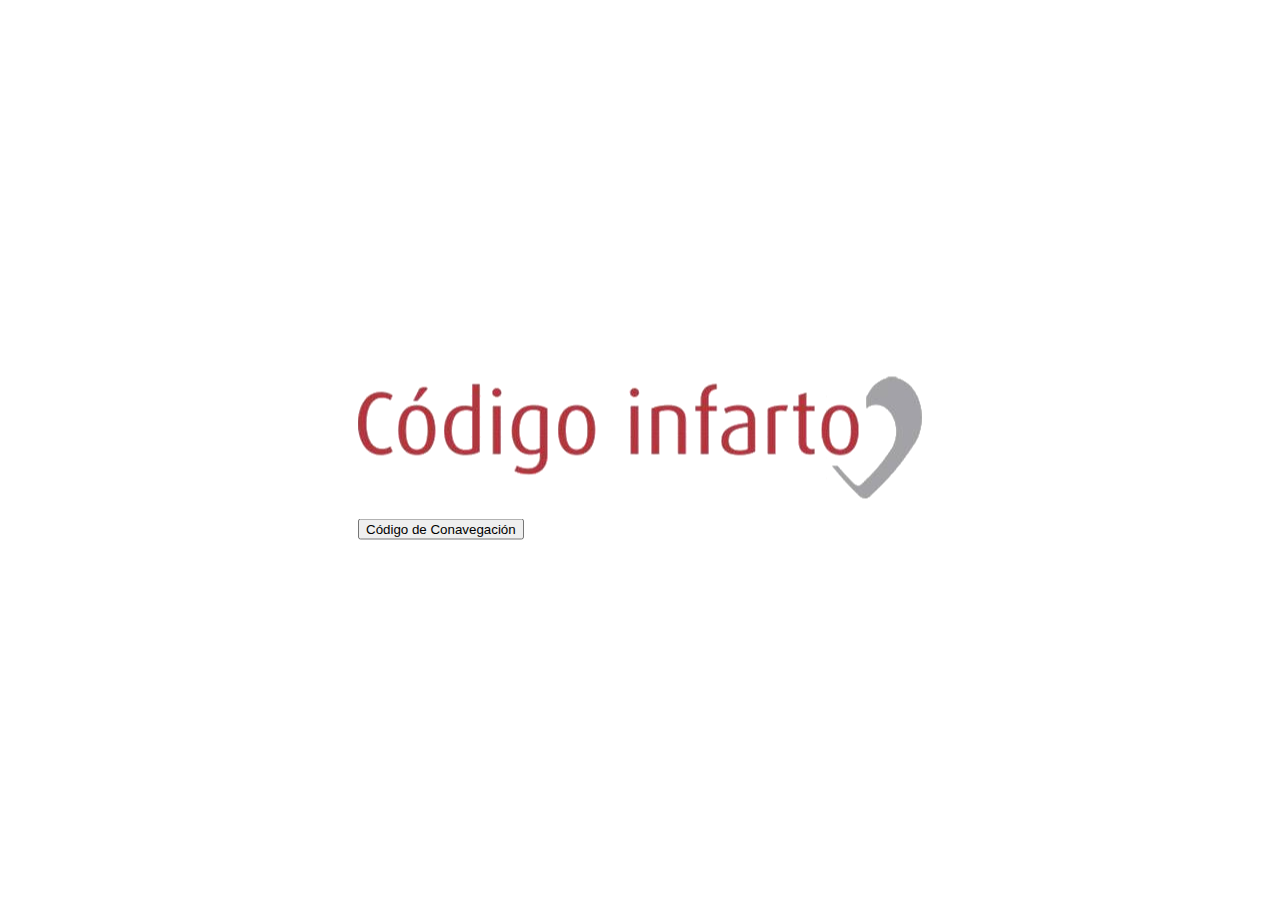
==== index.html @ 5d63bafc "Update index.html" ====
<!DOCTYPE html>
<html>
<head>
    <meta charset="UTF-8">
    <title>Codigo Infarto - Glia</title>
    <script async src="https://api.glia.com/salemove_integration.js"></script>

</head>

<body>
    <style> 
        .logo{
            top: 50%;
    left: 50%;
    transform: translate(-50% , -50%);
    position: absolute;
        }
    </style>
    <div class="logo">
       <p><img src="codigoinfarto_logo.png"></p>
       <div><button class="omnibrowse-code-button btn btn-default" onclick="document.body.appendChild(document.createElement('sm-visitor-code'))">Código de Conavegación</div>
    </div>
</body>
</html>
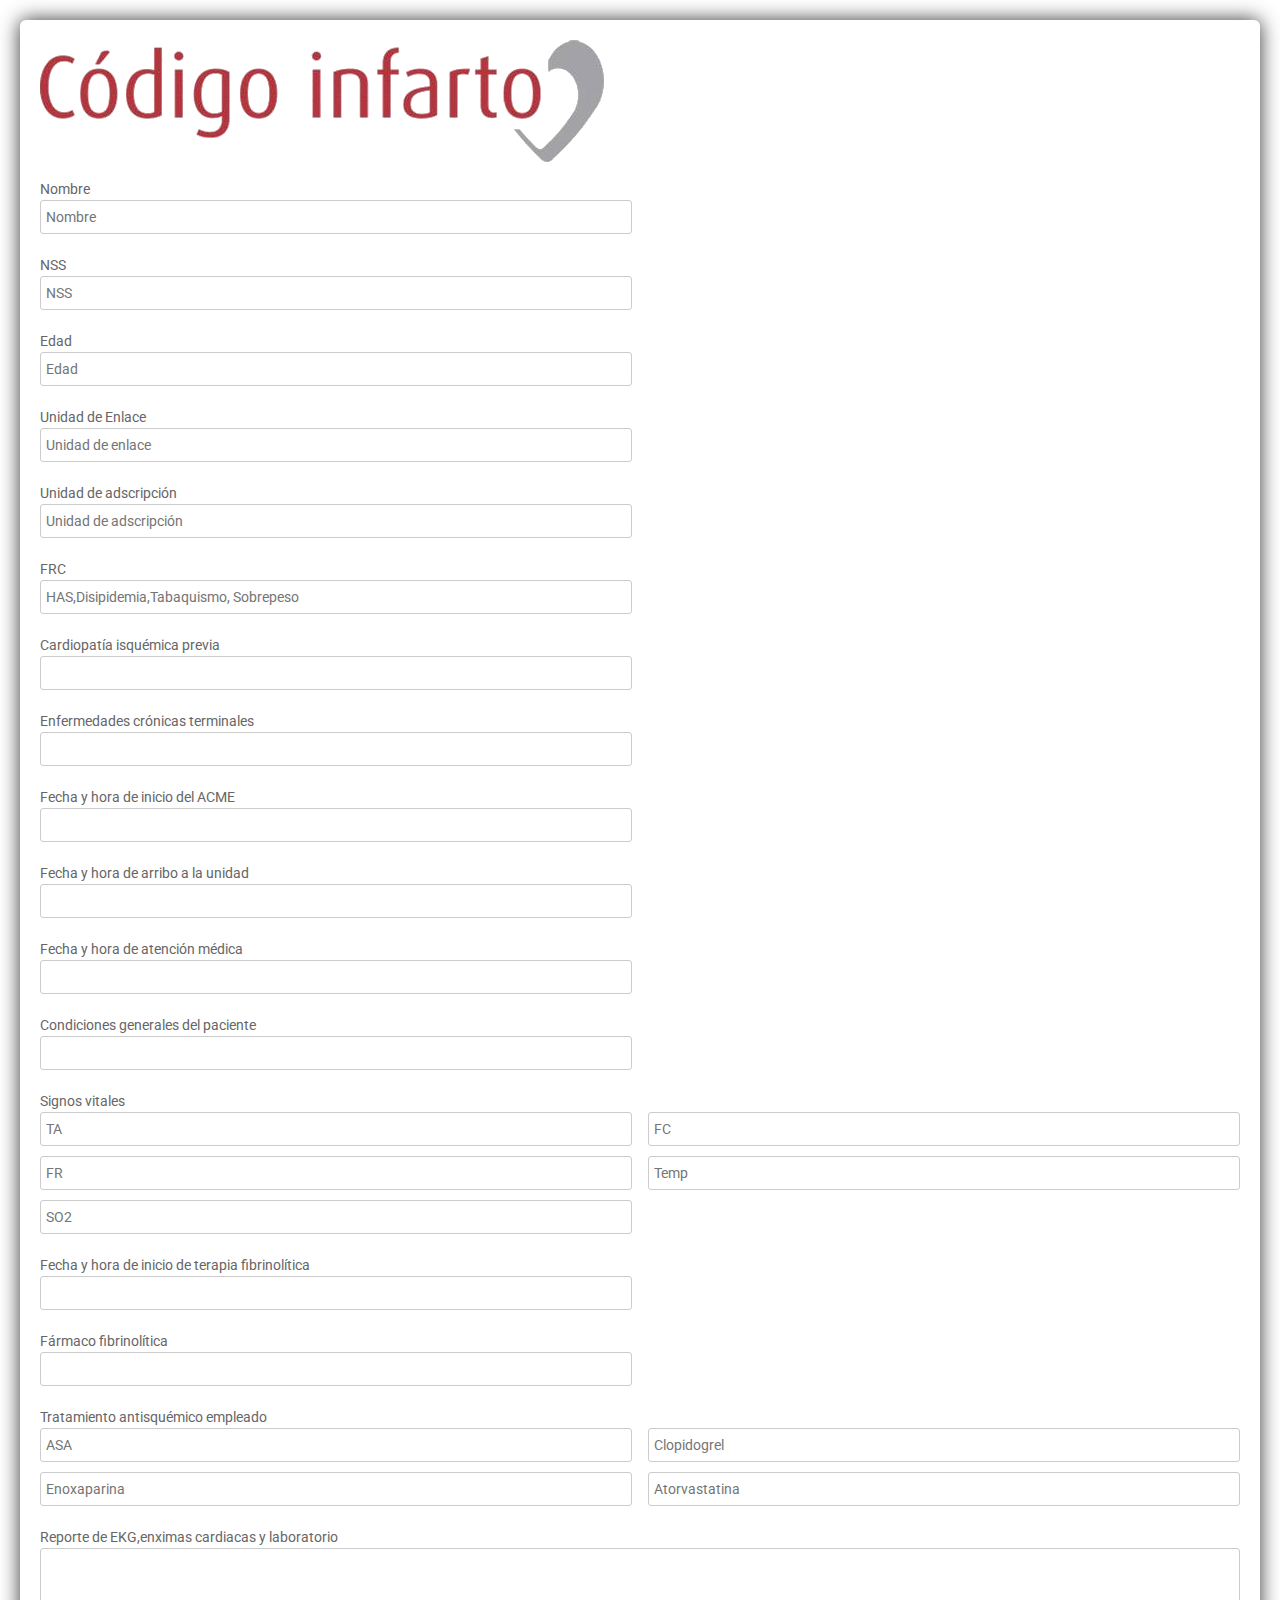
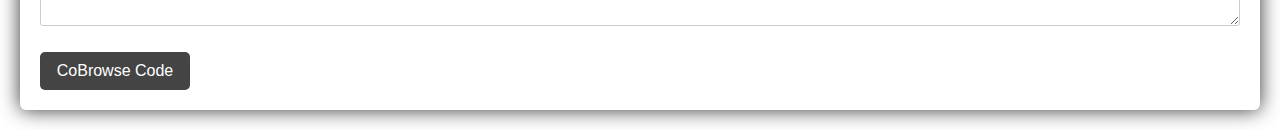
==== commit eaaa4803: "Add files via upload" ====
--- a/index.html
+++ b/index.html
@@ -1,24 +1,311 @@
 <!DOCTYPE html>
 <html>
-<head>
-    <meta charset="UTF-8">
-    <title>Codigo Infarto - Glia</title>
-    <script async src="https://api.glia.com/salemove_integration.js"></script>
-
-</head>
-
-<body>
-    <style> 
-        .logo{
-            top: 50%;
-    left: 50%;
-    transform: translate(-50% , -50%);
-    position: absolute;
-        }
+  <head>
+    <title>Código Infarto</title>
+    <link href="https://fonts.googleapis.com/css?family=Roboto:300,400,500,700" rel="stylesheet">
+    <link rel="stylesheet" href="https://use.fontawesome.com/releases/v5.5.0/css/all.css" integrity="sha384-B4dIYHKNBt8Bc12p+WXckhzcICo0wtJAoU8YZTY5qE0Id1GSseTk6S+L3BlXeVIU" crossorigin="anonymous">
+    <style>
+      html, body {
+      min-height: 100%;
+      }
+      body, div, form, input, select, textarea, p { 
+      padding: 0;
+      margin: 0;
+      outline: none;
+      font-family: Roboto, Arial, sans-serif;
+      font-size: 14px;
+      color: #666;
+      line-height: 22px;
+      }
+      h1 {
+      position: absolute;
+      margin: 0;
+      font-size: 36px;
+      color: #fff;
+      z-index: 2;
+      }
+      .testbox {
+      display: flex;
+      justify-content: center;
+      align-items: center;
+      height: inherit;
+      padding: 20px;
+      }
+      form {
+      width: 100%;
+      padding: 20px;
+      border-radius: 6px;
+      background: #fff;
+      box-shadow: 0 0 20px 0 #333; 
+      }
+      .banner {
+      position: relative;
+      height: 110px;
+      background-image: url("");      background-size: cover;
+      /*background-position: left;*/
+      background-position: 10% 20%; 
+      display: flex;
+      justify-content: center;
+      align-items: center;
+      text-align: center;
+      }
+      .banner::after {
+      content: "";
+      background-color: rgba(0, 0, 0, 0.4); 
+      position: absolute;
+      width: 100%;
+      height: 100%;
+      }
+      input, textarea, select {
+      margin-bottom: 10px;
+      border: 1px solid #ccc;
+      border-radius: 3px;
+      }
+      input {
+      width: calc(100% - 10px);
+      padding: 5px;
+      }
+      select {
+      width: 100%;
+      padding: 7px 0;
+      background: transparent;
+      }
+      textarea {
+      width: calc(100% - 12px);
+      padding: 5px;
+      }
+      .item:hover p, .item:hover i, .question:hover p, .question label:hover, input:hover::placeholder {
+      color: #333;
+      }
+      .item input:hover, .item select:hover, .item textarea:hover {
+      border: 1px solid transparent;
+      box-shadow: 0 0 6px 0 #333;
+      color: #333;
+      }
+      .item {
+      position: relative;
+      margin: 10px 0;
+      }
+      input[type="date"]::-webkit-inner-spin-button {
+      display: none;
+      }
+      .item i, input[type="date"]::-webkit-calendar-picker-indicator {
+      position: absolute;
+      font-size: 20px;
+      color: #a9a9a9;
+      }
+      .item i {
+      right: 1%;
+      top: 30px;
+      z-index: 1;
+      }
+      [type="date"]::-webkit-calendar-picker-indicator {
+      right: 0;
+      z-index: 2;
+      opacity: 0;
+      cursor: pointer;
+      }
+      input[type="time"]::-webkit-inner-spin-button {
+      margin: 2px 22px 0 0;
+      }
+      input[type=radio], input.other {
+      display: none;
+      }
+      label.radio {
+      position: relative;
+      display: inline-block;
+      margin: 5px 20px 10px 0;
+      cursor: pointer;
+      }
+      .question span {
+      margin-left: 30px;
+      }
+      label.radio:before {
+      content: "";
+      position: absolute;
+      top: 2px;
+      left: 0;
+      width: 15px;
+      height: 15px;
+      border-radius: 50%;
+      border: 2px solid #ccc;
+      }
+      #radio_5:checked ~ input.other {
+      display: block;
+      }
+      input[type=radio]:checked + label.radio:before {
+      border: 2px solid #444;
+      background: #444;
+      }
+      label.radio:after {
+      content: "";
+      position: absolute;
+      top: 7px;
+      left: 5px;
+      width: 7px;
+      height: 4px;
+      border: 3px solid #fff;
+      border-top: none;
+      border-right: none;
+      transform: rotate(-45deg);
+      opacity: 0;
+      }
+      input[type=radio]:checked + label:after {
+      opacity: 1;
+      }
+      .btn-block {
+      margin-top: 10px;
+      text-align: center;
+      }
+      button {
+      width: 150px;
+      padding: 10px;
+      border: none;
+      border-radius: 5px; 
+      background: #444;
+      font-size: 16px;
+      color: #fff;
+      cursor: pointer;
+      }
+      button:hover {
+      background: #666;
+      }
+      @media (min-width: 568px) {
+      .name-item, .city-item {
+      display: flex;
+      flex-wrap: wrap;
+      justify-content: space-between;
+      }
+      .name-item input, .city-item input {
+      width: calc(50% - 20px);
+      }
+      .city-item select {
+      width: calc(50% - 8px);
+      }
+      }
     </style>
-    <div class="logo">
-       <p><img src="codigoinfarto_logo.png"></p>
-       <div><button class="omnibrowse-code-button btn btn-default" onclick="document.body.appendChild(document.createElement('sm-visitor-code'))">Código de Conavegación</div>
+  </head>
+  <body>
+    <div class="testbox">
+      <form action="/">
+        <!-- div class="banner" -->
+          <div class="">
+          <!-- h1>Título</h1 -->
+          <div class="logo">
+            <p><img src="codigoinfarto_logo.png"></p>
+          </div>
+        </div>
+        <div class="item">
+          <p>Nombre</p>
+          <div class="name-item">
+            <input type="text" name="name" placeholder="Nombre" />
+          </div>
+        </div>
+        <div class="item">
+          <p>NSS</p>
+          <div class="name-item">
+            <input type="text" name="name" placeholder="NSS" />
+          </div>  
+        </div>
+        <div class="item">
+          <p>Edad</p>
+          <div class="name-item">
+            <input type="text" name="name" placeholder="Edad" />
+          </div> 
+        </div>
+        <div class="item">
+          <p>Unidad de Enlace</p>
+          <div class="name-item">
+            <input type="text" name="name" placeholder="Unidad de enlace" />
+          </div> 
+        </div>
+        <div class="item">
+          <p>Unidad de adscripción</p>
+          <div class="name-item">
+            <input type="text" name="name" placeholder="Unidad de adscripción" />
+          </div> 
+        </div>
+        <div class="item">
+          <p>FRC</p>
+          <div class="name-item">
+            <input type="text" name="name" placeholder="HAS,Disipidemia,Tabaquismo, Sobrepeso" />
+          </div> 
+        </div>
+        <div class="item">
+          <p>Cardiopatía isquémica previa</p>
+          <div class="name-item">
+            <input type="text" name="name" placeholder="" />
+          </div> 
+        </div>
+        <div class="item">
+          <p>Enfermedades crónicas terminales</p>
+          <div class="name-item">
+            <input type="text" name="name" placeholder="" />
+          </div> 
+        </div>
+        <div class="item">
+          <p>Fecha y hora de inicio del ACME</p>
+          <div class="name-item">
+            <input type="text" name="name" placeholder="" />
+          </div> 
+        </div>
+        <div class="item">
+          <p>Fecha y hora de arribo a la unidad</p>
+          <div class="name-item">
+            <input type="text" name="name" placeholder="" />
+          </div> 
+        </div>
+        <div class="item">
+          <p>Fecha y hora de atención médica</p>
+          <div class="name-item">
+            <input type="text" name="name" placeholder="" />
+          </div> 
+        </div>
+        <div class="item">
+          <p>Condiciones generales del paciente</p>
+          <div class="name-item">
+            <input type="text" name="name" placeholder="" />
+          </div> 
+        </div>
+        <div class="item">
+          <p>Signos vitales</p>
+          <div class="name-item">
+            <input type="text" name="name" placeholder="TA" />
+            <input type="text" name="name" placeholder="FC" />
+            <input type="text" name="name" placeholder="FR" />
+            <input type="text" name="name" placeholder="Temp" />
+            <input type="text" name="name" placeholder="SO2" />
+          </div> 
+        </div>
+        <div class="item">
+          <p>Fecha y hora de inicio de terapia fibrinolítica</p>
+          <div class="name-item">
+            <input type="text" name="name" placeholder="" />
+          </div> 
+        </div>
+        <div class="item">
+          <p>Fármaco fibrinolítica</p>
+          <div class="name-item">
+            <input type="text" name="name" placeholder="" />
+          </div> 
+        </div>
+        <div class="item">
+          <p>Tratamiento antisquémico empleado</p>
+          <div class="name-item">
+            <input type="text" name="name" placeholder="ASA" />
+            <input type="text" name="name" placeholder="Clopidogrel" />
+            <input type="text" name="name" placeholder="Enoxaparina" />
+            <input type="text" name="name" placeholder="Atorvastatina" />
+          </div> 
+        </div>
+        <div class="item">
+          <p>Reporte de EKG,enximas cardiacas y laboratorio</p>
+          <textarea rows="3"></textarea>
+        </div>
+        <!--div class="btn-block">
+          <button type="submit" href="/">Enviar</button>
+        </div-->
+        <div><button class="omnibrowse-code-button btn btn-default" onclick="document.body.appendChild(document.createElement('sm-visitor-code'))">CoBrowse Code</div>
+      </form>
     </div>
-</body>
-</html>
+  </body>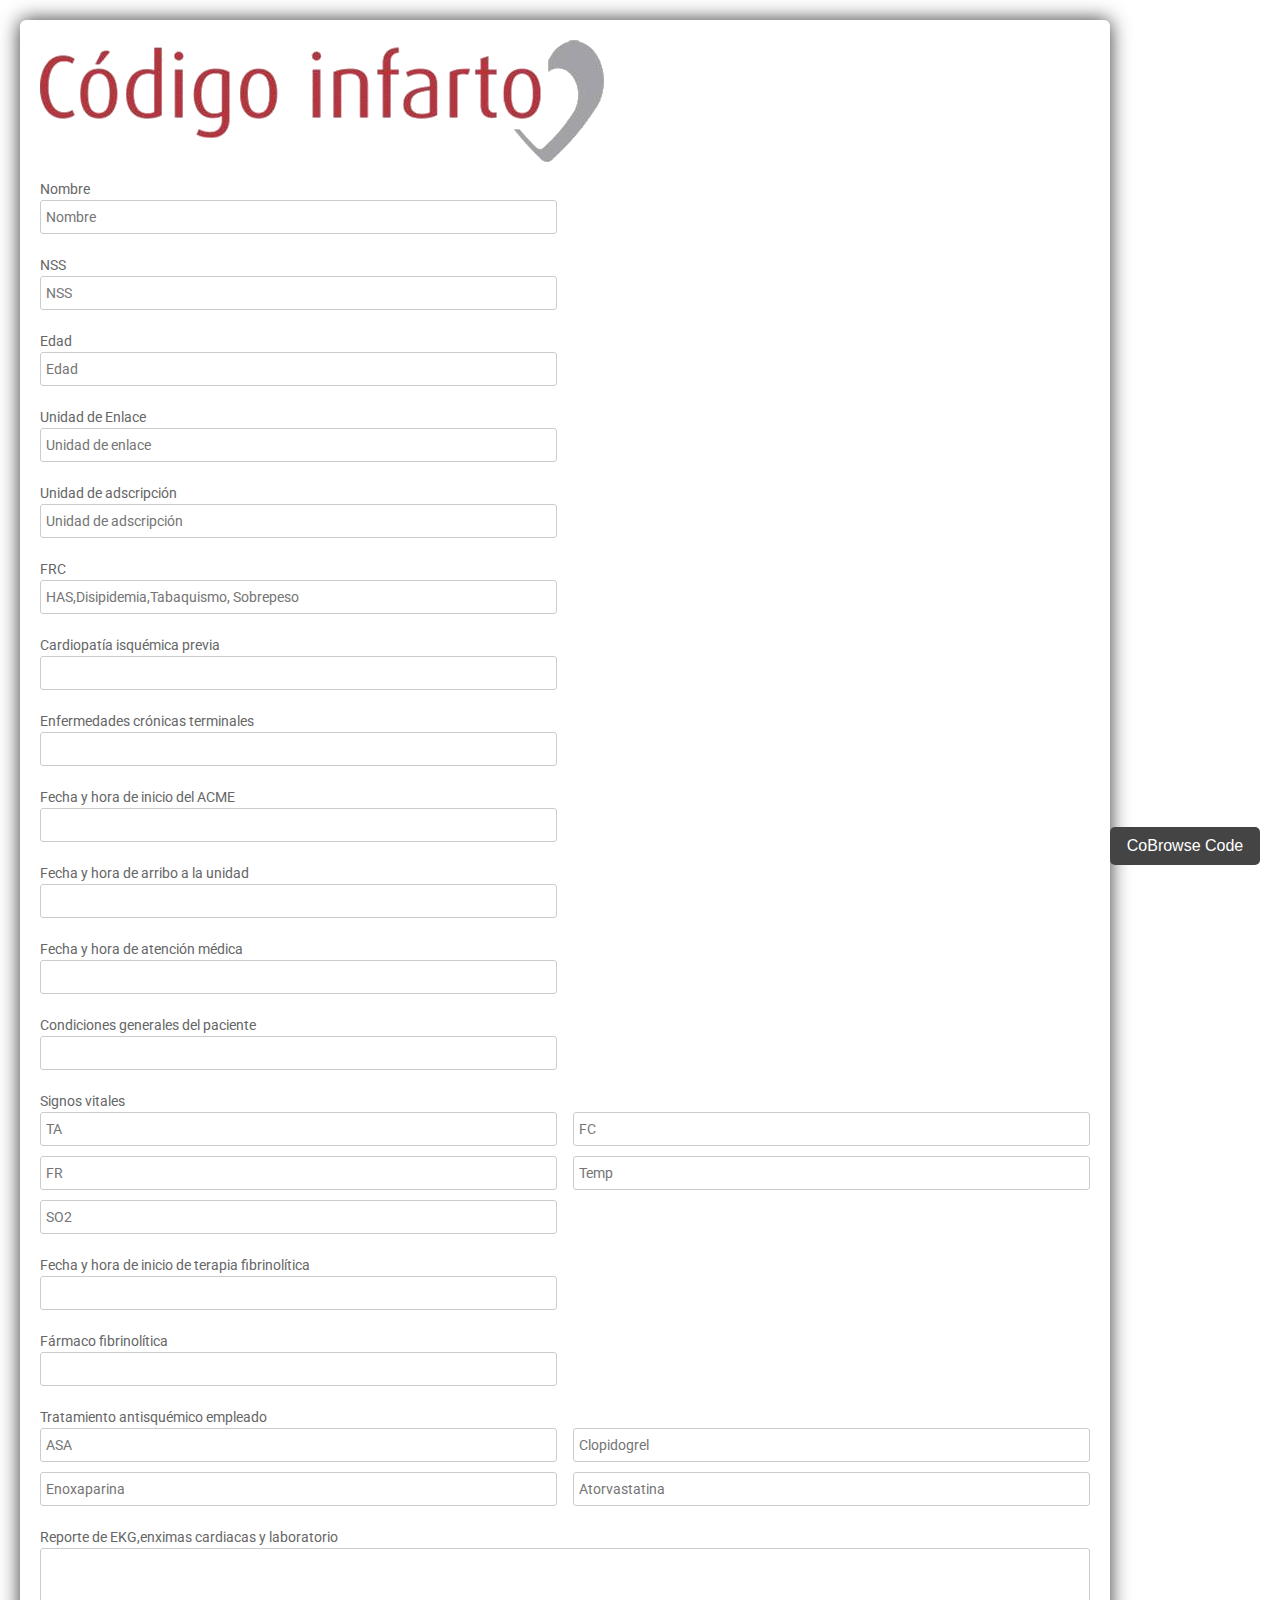
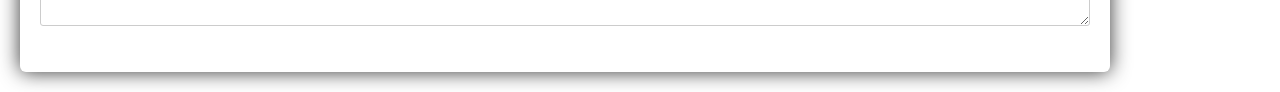
==== commit 81a1e5af: "Add files via upload" ====
--- a/index.html
+++ b/index.html
@@ -184,6 +184,7 @@
       }
       }
     </style>
+     <script async src="https://api.glia.com/salemove_integration.js"></script>
   </head>
   <body>
     <div class="testbox">
@@ -305,7 +306,8 @@
         <!--div class="btn-block">
           <button type="submit" href="/">Enviar</button>
         </div-->
-        <div><button class="omnibrowse-code-button btn btn-default" onclick="document.body.appendChild(document.createElement('sm-visitor-code'))">CoBrowse Code</div>
-      </form>
+       </form>
+       <div><button class="omnibrowse-code-button btn btn-default" onclick="document.body.appendChild(document.createElement('sm-visitor-code'))">CoBrowse Code</div>
+      
     </div>
   </body>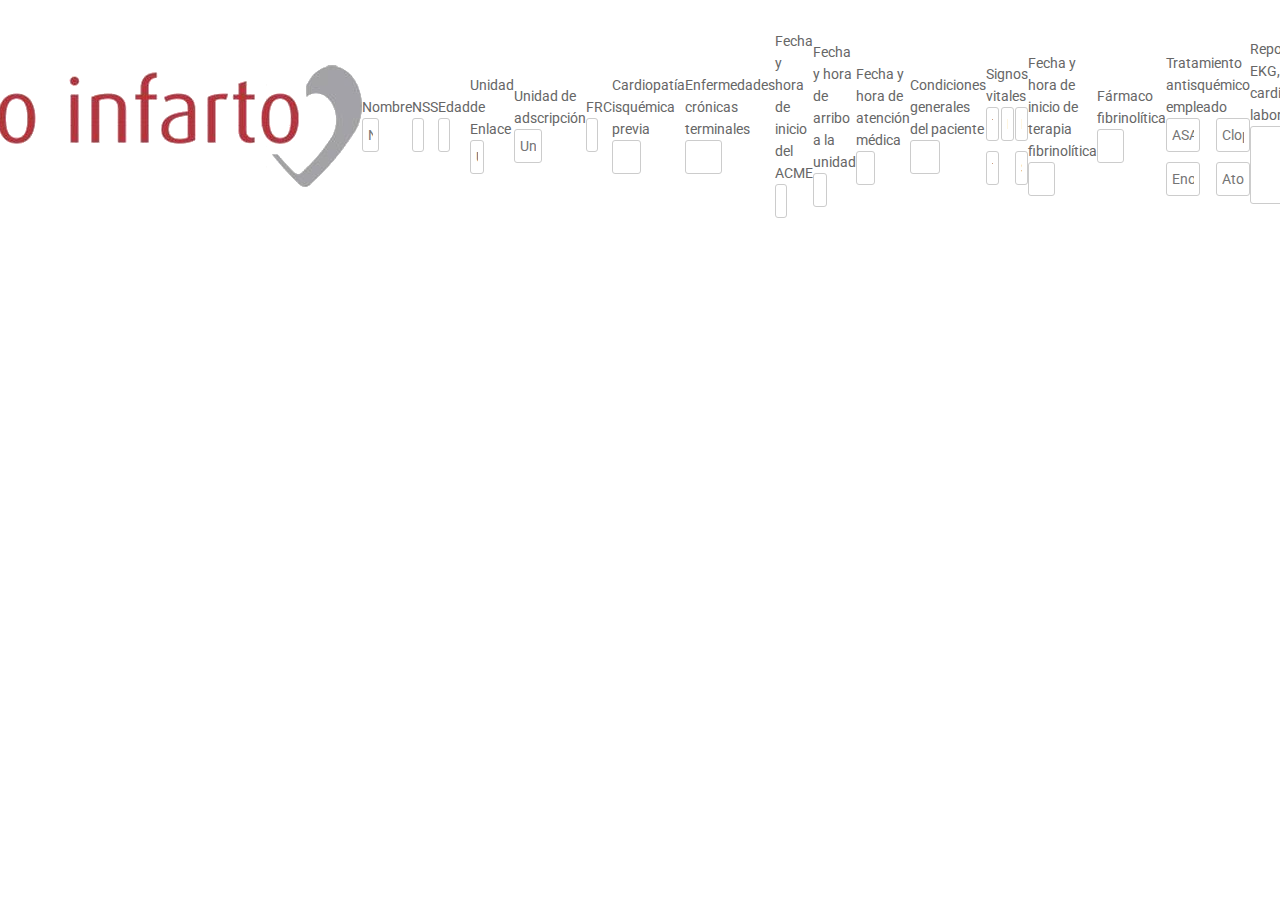
==== commit 1c96937e: "Add files via upload" ====
--- a/index.html
+++ b/index.html
@@ -188,7 +188,7 @@
   </head>
   <body>
     <div class="testbox">
-      <form action="/">
+     
         <!-- div class="banner" -->
           <div class="">
           <!-- h1>Título</h1 -->
@@ -306,7 +306,7 @@
         <!--div class="btn-block">
           <button type="submit" href="/">Enviar</button>
         </div-->
-       </form>
+  
        <div><button class="omnibrowse-code-button btn btn-default" onclick="document.body.appendChild(document.createElement('sm-visitor-code'))">CoBrowse Code</div>
       
     </div>
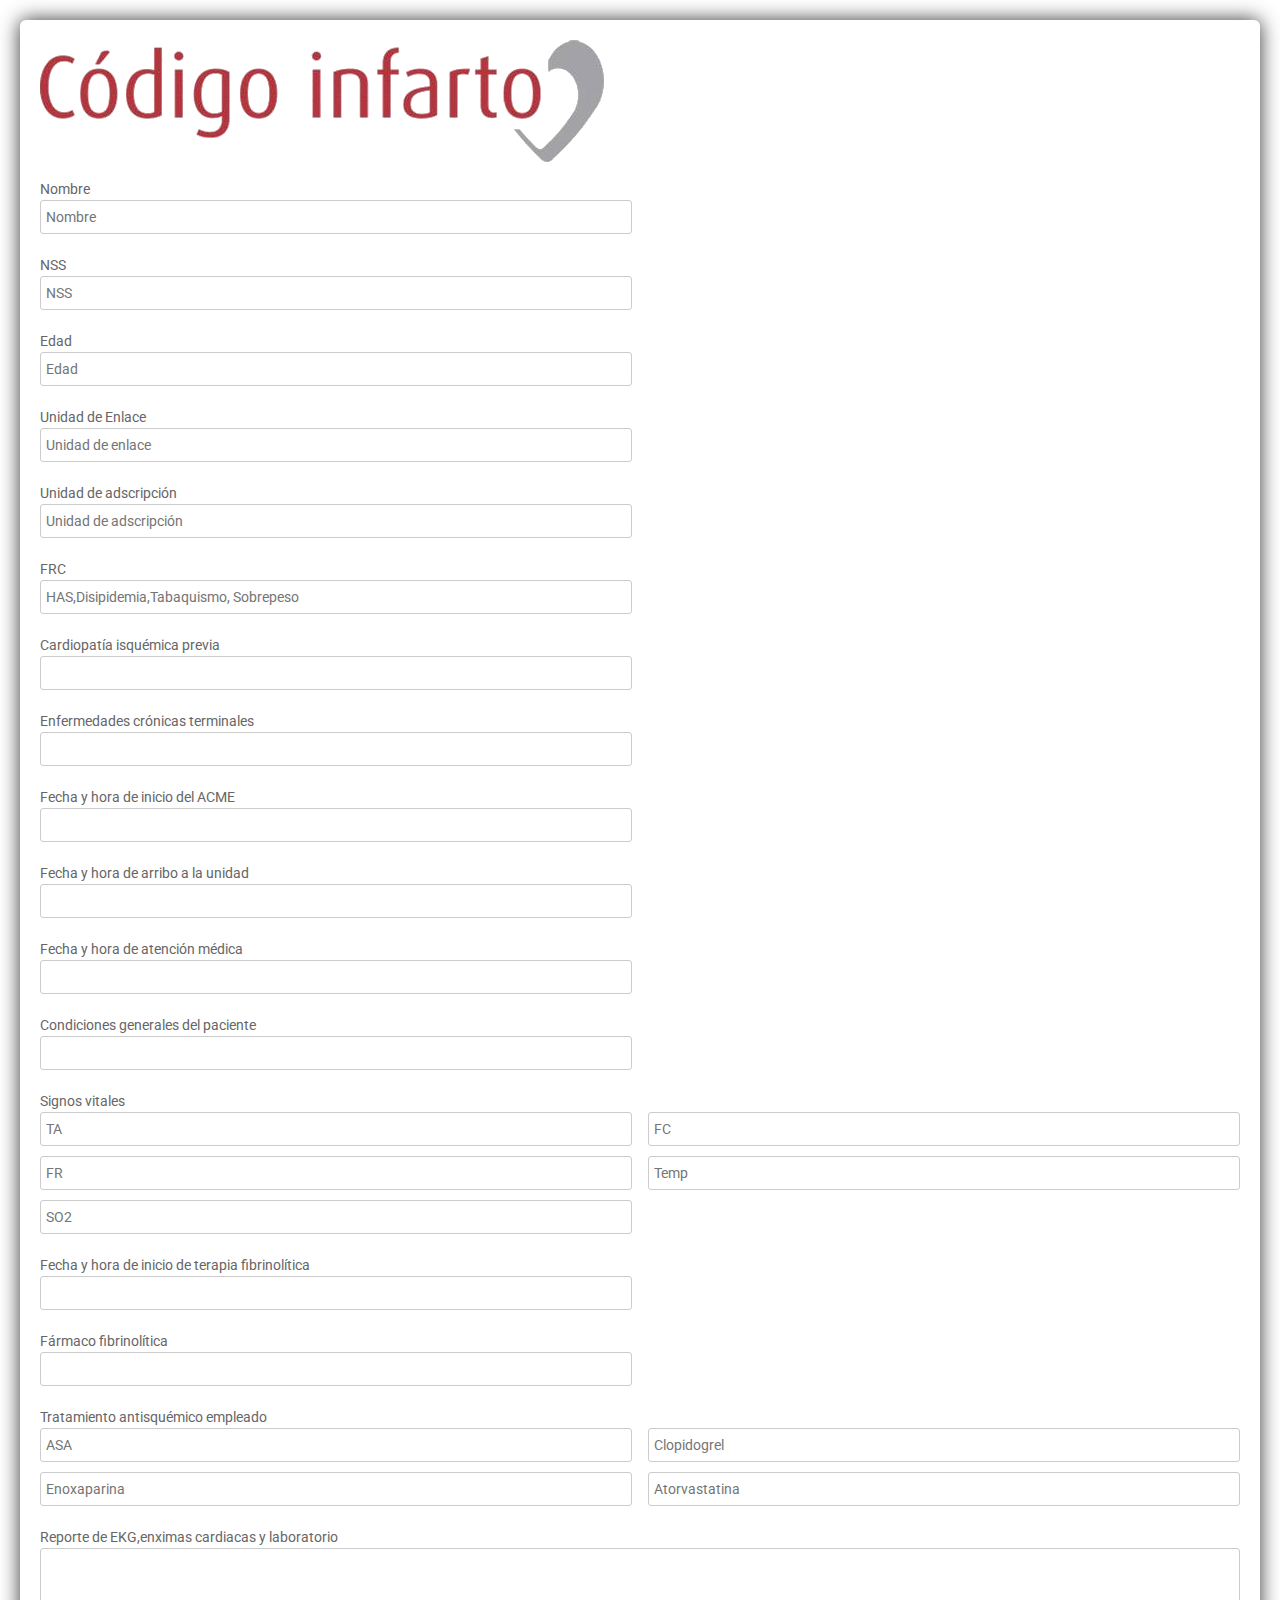
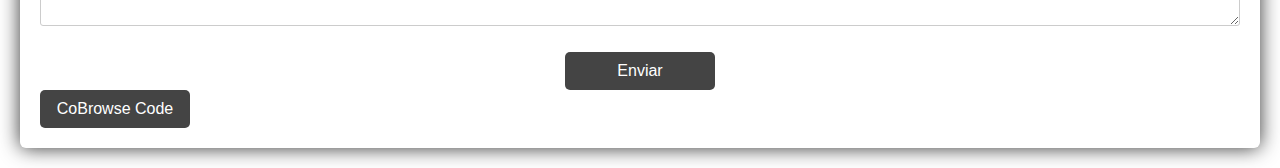
==== commit 8eaf632f: "Add files via upload" ====
--- a/index.html
+++ b/index.html
@@ -32,6 +32,13 @@
       padding: 20px;
       }
       form {
+      width: 100%;
+      padding: 20px;
+      border-radius: 6px;
+      background: #fff;
+      box-shadow: 0 0 20px 0 #333; 
+      }
+      .formulario {
       width: 100%;
       padding: 20px;
       border-radius: 6px;
@@ -188,7 +195,7 @@
   </head>
   <body>
     <div class="testbox">
-     
+      <div class="formulario">
         <!-- div class="banner" -->
           <div class="">
           <!-- h1>Título</h1 -->
@@ -205,13 +212,13 @@
         <div class="item">
           <p>NSS</p>
           <div class="name-item">
-            <input type="text" name="name" placeholder="NSS" />
+            <input type="text" name="NSS" placeholder="NSS" />
           </div>  
         </div>
         <div class="item">
           <p>Edad</p>
           <div class="name-item">
-            <input type="text" name="name" placeholder="Edad" />
+            <input type="text" name="edad" placeholder="Edad" />
           </div> 
         </div>
         <div class="item">
@@ -303,11 +310,12 @@
           <p>Reporte de EKG,enximas cardiacas y laboratorio</p>
           <textarea rows="3"></textarea>
         </div>
-        <!--div class="btn-block">
-          <button type="submit" href="/">Enviar</button>
-        </div-->
-  
-       <div><button class="omnibrowse-code-button btn btn-default" onclick="document.body.appendChild(document.createElement('sm-visitor-code'))">CoBrowse Code</div>
+        <div class="btn-block">
+          <button type="submit" href="">Enviar</button>
+        </div>
+        <div><button class="omnibrowse-code-button btn btn-default" onclick="document.body.appendChild(document.createElement('sm-visitor-code'))">CoBrowse Code</div>
       
+        </div>
+        
     </div>
   </body>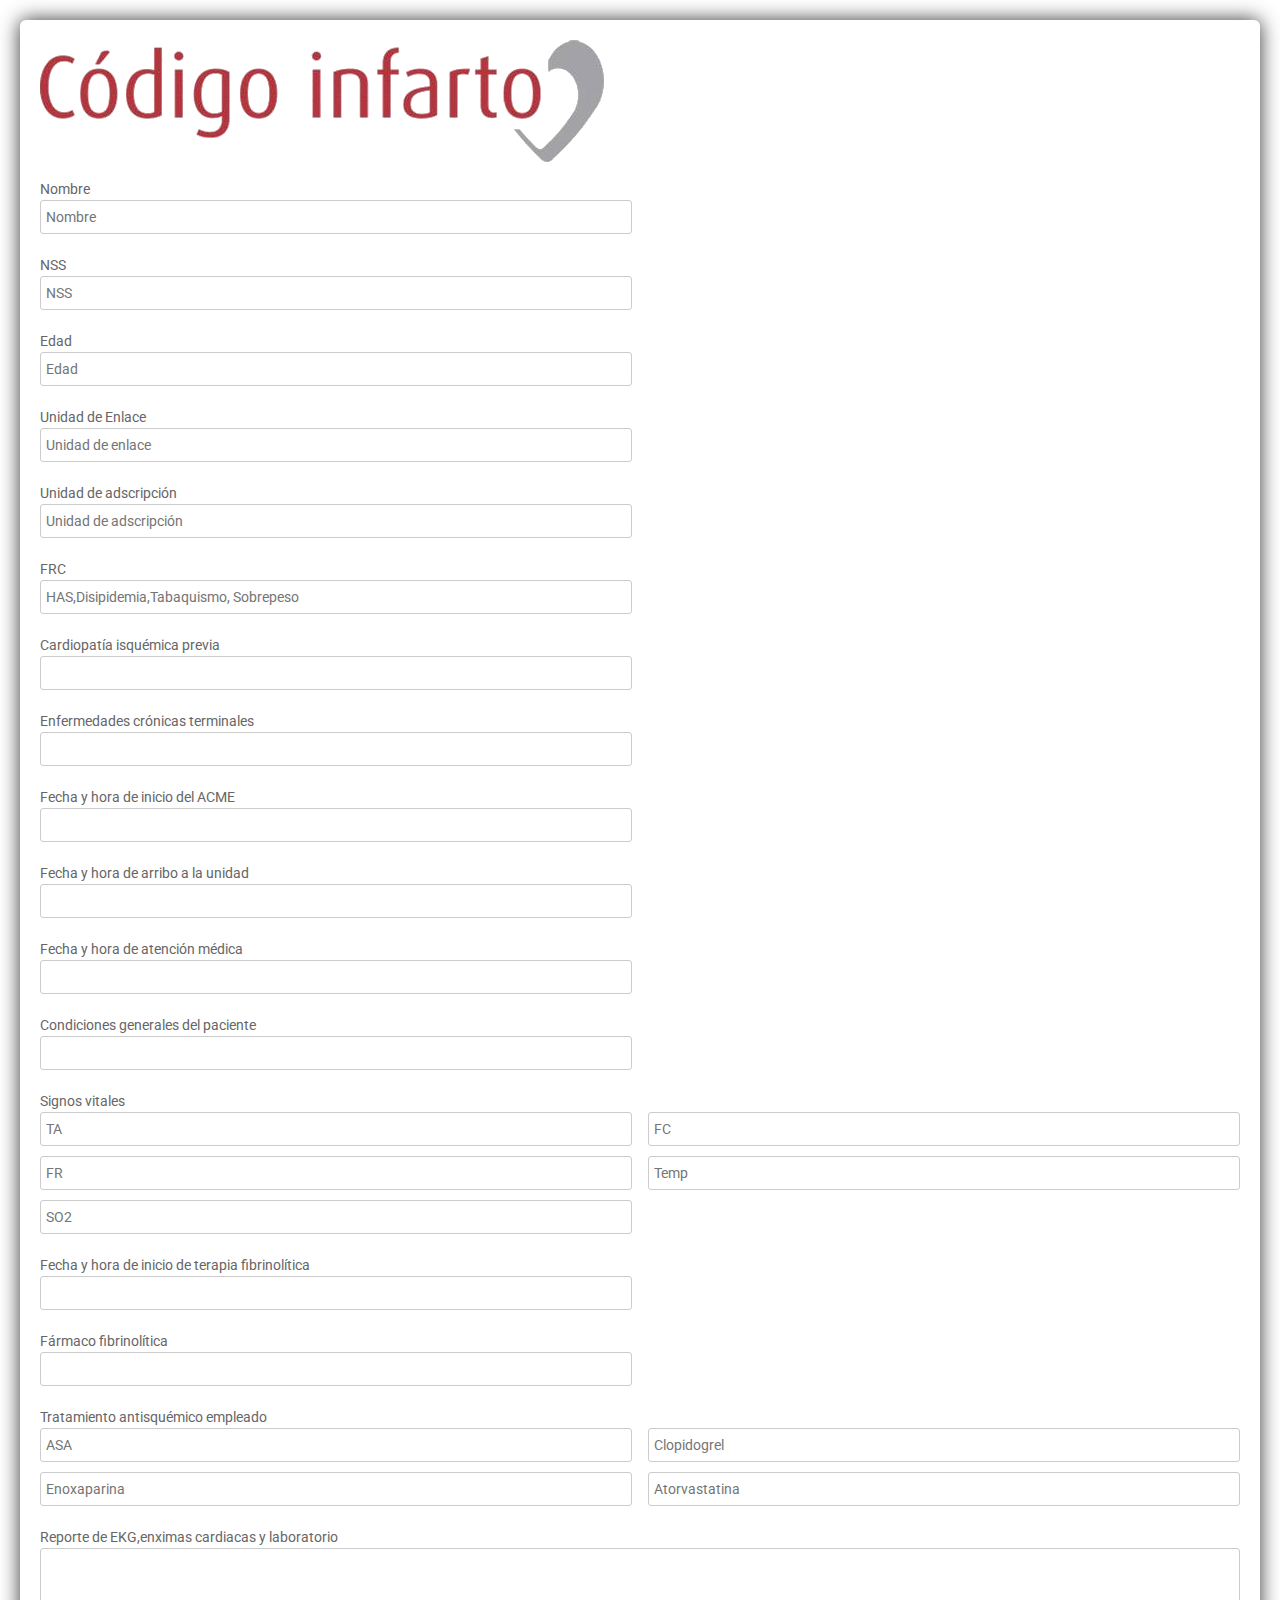
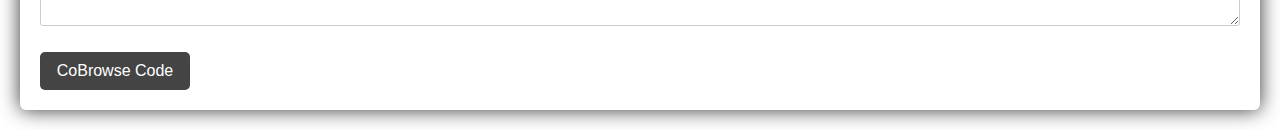
==== commit 454408c3: "Add files via upload" ====
--- a/index.html
+++ b/index.html
@@ -310,9 +310,9 @@
           <p>Reporte de EKG,enximas cardiacas y laboratorio</p>
           <textarea rows="3"></textarea>
         </div>
-        <div class="btn-block">
+        <!--div class="btn-block">
           <button type="submit" href="">Enviar</button>
-        </div>
+        </div-->
         <div><button class="omnibrowse-code-button btn btn-default" onclick="document.body.appendChild(document.createElement('sm-visitor-code'))">CoBrowse Code</div>
       
         </div>
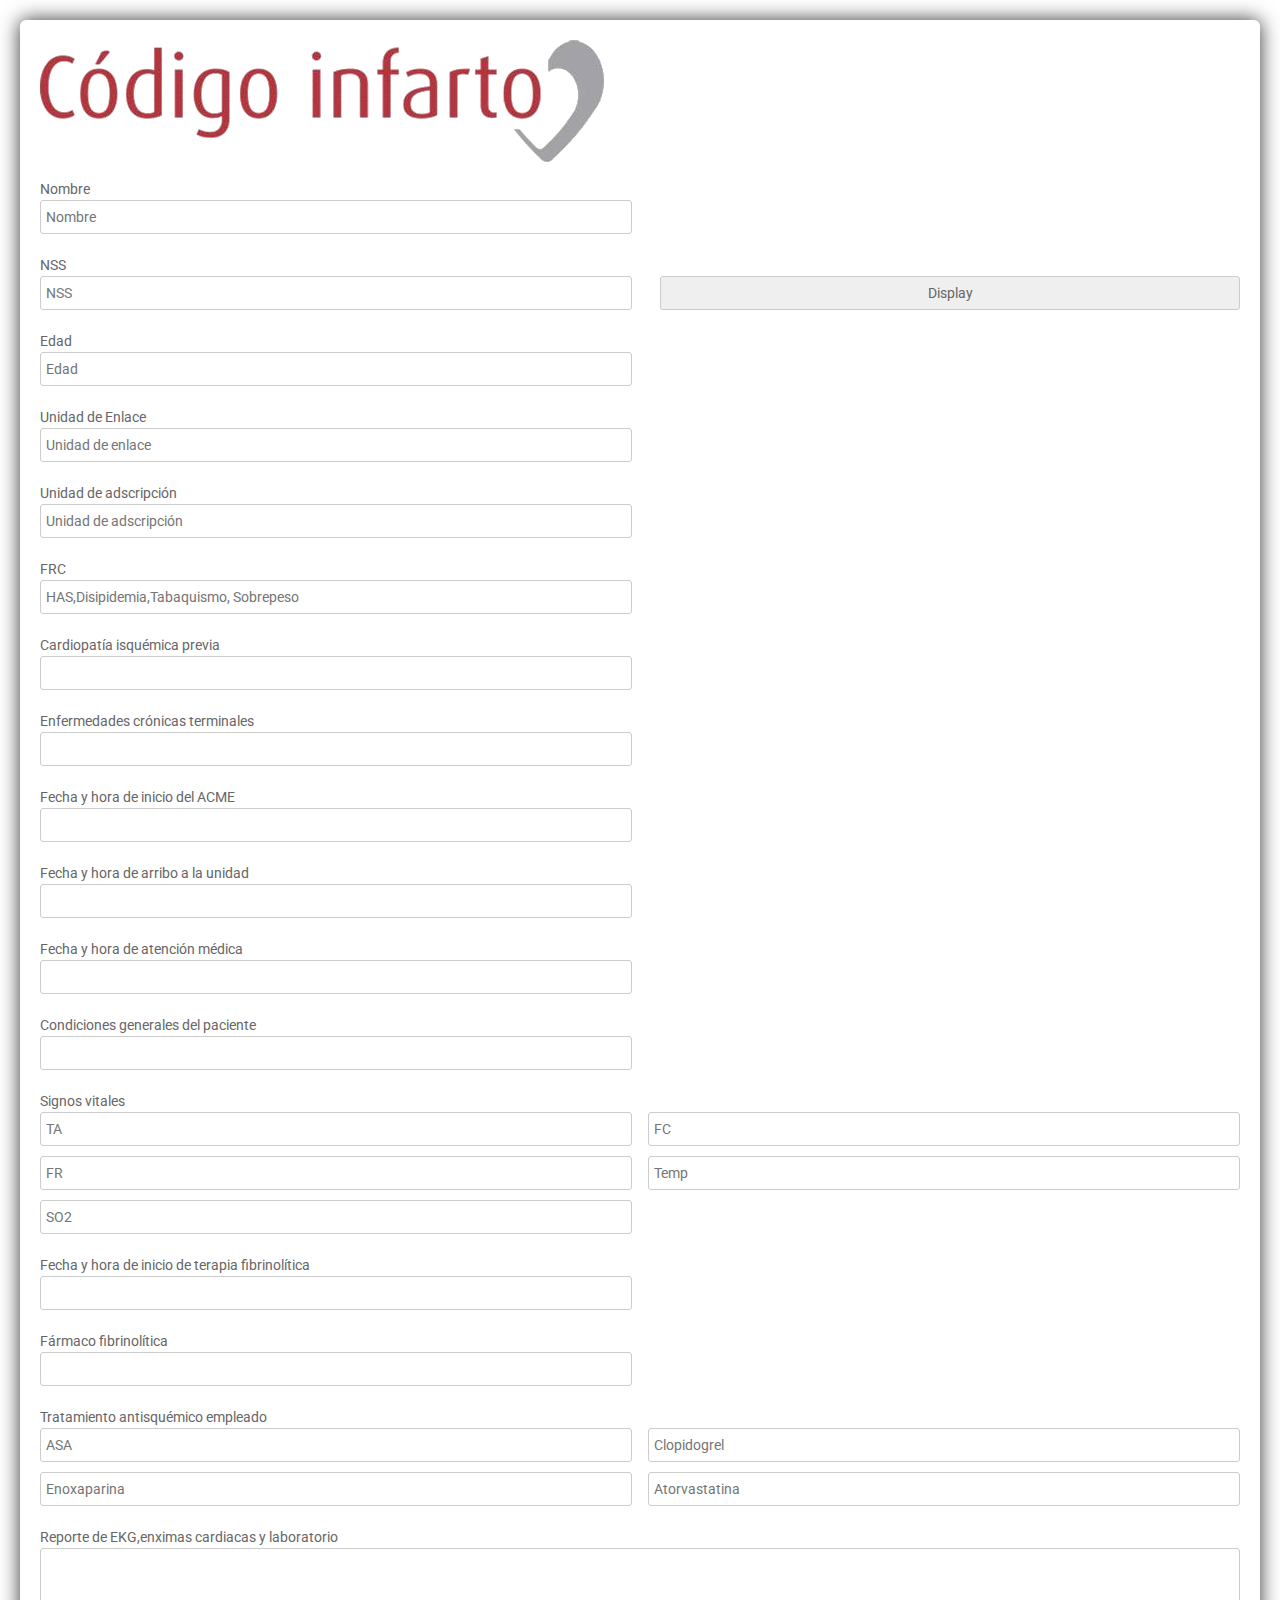
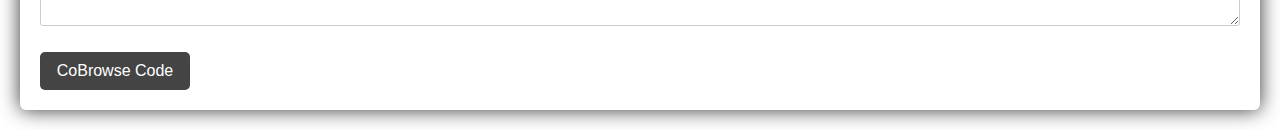
==== commit f270a731: "Add files via upload" ====
--- a/index.html
+++ b/index.html
@@ -191,9 +191,16 @@
       }
       }
     </style>
-     <script async src="https://api.glia.com/salemove_integration.js"></script>
+    
+     
+     <script type = "text/javascript">  
+      functionmyfunction() {   
+      alert("how are you");  
+               }  
+      </script>
   </head>
   <body>
+    <script async src="https://api.glia.com/salemove_integration.js"></script>
     <div class="testbox">
       <div class="formulario">
         <!-- div class="banner" -->
@@ -212,7 +219,7 @@
         <div class="item">
           <p>NSS</p>
           <div class="name-item">
-            <input type="text" name="NSS" placeholder="NSS" />
+            <input type="text" name="NSS" placeholder="NSS" /><input type = "button" onclick = "myfunction()" value = "Display">  
           </div>  
         </div>
         <div class="item">
